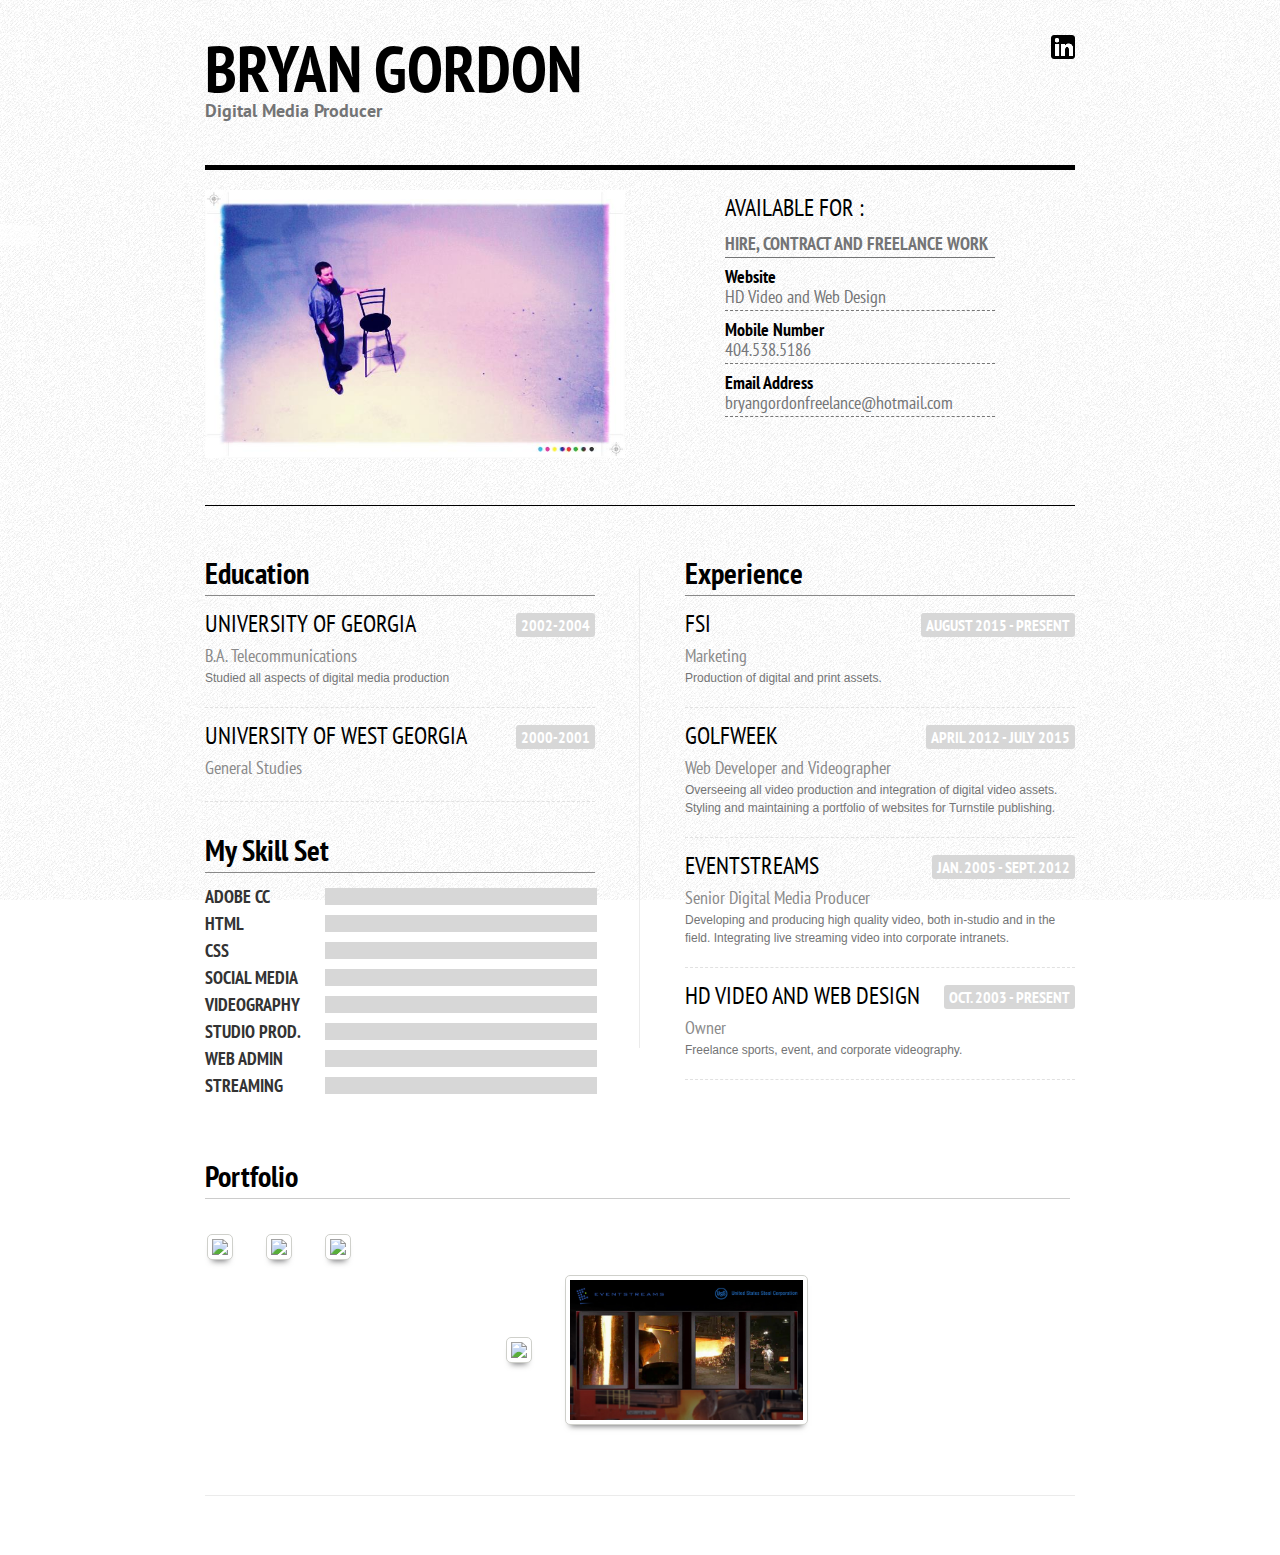
==== bryan/index.html @ afcbcddf "Update index.html" ====
<!DOCTYPE html PUBLIC "-//W3C//DTD XHTML 1.0 Transitional//EN" "http://www.w3.org/TR/xhtml1/DTD/xhtml1-transitional.dtd">
<html xmlns="http://www.w3.org/1999/xhtml">
    
    <head>
        <meta http-equiv="Content-Type" content="text/html; charset=utf-8" />
        <title>RESUME</title>
        <link rel="stylesheet" href="css/reset.css" />
        <link rel="stylesheet" href="css/text.css" />
        <link rel="stylesheet" href="css/960_24_col.css" />
        <link rel="stylesheet" href="css/styles.css" />
        <link href="css/colorpicker.css" rel="stylesheet"/>

        <link rel="stylesheet" type="text/css" href="css/jquery.lightbox-0.5.css" media="screen" />
        <!--<script src="js/scroll-startstop.events.jquery.js" type="text/javascript"></script>-->
        <link href='http://fonts.googleapis.com/css?family=Lobster|PT+Sans+Narrow:400,700|PT+Sans:400,700' rel='stylesheet' type='text/css' />
        <link rel="stylesheet" href="http://www.hdvideoandwebdesign.com/js/jquery.fancybox.css">

    </head>
    
    <body>
        <div class="container_24">
            <div id="sidePanel">
                <div id="panelContent">
                    <div id="bg_switcher" class="bg-switcher">
                        <!-- <ul class="bg-switch">
                            <li>
                                <a id="one" href="img/01.png"></a>
                            </li>
                            <li>
                                <a id="two" href="img/02.png"></a>
                            </li>
                            <li>
                                <a id="three" href="img/03.png"></a>
                            </li>
                            <li>
                                <a id="four" href="img/04.png"></a>
                            </li>
                            <li>
                                <a id="five" href="img/05.png"></a>
                            </li>
                            <li>
                                <a id="six" href="img/06.png"></a>
                            </li>
                            <li>
                                <a id="nine" href="img/07.png"></a>
                            </li>
                            <li>
                                <a id="eight" href="img/08.png"></a>
                            </li>
                            <li>
                                <div id="colorSelector">
                                    <div style="background-color: #fff"></div>
                                </div>
                            </li>
                        </ul> -->
                    </div>
                </div>
            </div>
            <div class="head_container">
                <div class="grid_1">
                    <div class="holder"></div>
                </div>
                <div class="grid_22">
                    <div id="header">
                        <!-- Header -->
                        <!-- <div id="logo">
                            <p>B</p>
                        </div> -->
                        <h1>BRYAN GORDON</h1>
                        <h2>Digital Media Producer</h2>
                        <ul class="social_panel">
                            <li>
                                <a href="http://www.linkedin.com/pub/james-bryan-gordon/a7/ba/4b5/" title="LinkedIn" class="blue">
                                    <img src="img/linkedin.png" width="24" height="24" alt="LinkedIn Profile" />
                                </a>
                            </li>
                        </ul>
                    </div>
                </div>
                <div class="grid_1">
                    <div class="holder"></div>
                </div>
                <div class="clear"></div>
                <div class="grid_24">
                    <div class="holder"></div>
                </div>
                <div class="clear"></div>
                <div class="grid_1">
                    <div class="holder"></div>
                </div>
                <!-- TITLE -->
                <div class="grid_10">
                    <img src="img/pass_photo2.jpg" alt="Profile Pic" width="420" />
                </div>
                <!-- <div class="grid_8">
                    <div class="item_top">
                        
                            <span>Bryan is an accomplished and talented videographer with a diverse portfolio; including event, sports, corporate, streaming, and studio production. He's also experienced with website styling, maintenance, and development.  A true professional.</p></span>
                        
                        <p><br>Nate Haskell, Emmy award-winning Producer</p>
                    </div>
                </div> -->
                <div class="grid_1">
                    <div class="holder"></div>
                </div>
                <!-- CONTACT LIST -->
                <div class="grid_7">
                    <div class="work_list">
                        <h1 class="available">AVAILABLE FOR :</h1>
                        <h3>HIRE, CONTRACT AND FREELANCE WORK</h3>
                        <h2 class="available">Website</h2>
                        <ul>
                            <li>
                                <a href="http://www.hdvideoandwebdesign.com">HD Video and Web Design</a>
                            </li>
                        </ul>
                        <h2 class="available">Mobile Number</h2>
                        <ul>
                            <li>404.538.5186</li>
                        </ul>
                        <h2 class="available">Email Address</h2>
                        <ul>
                            <li><a href="mailto:bryangordonfreelance@hotmail.com">bryangordonfreelance@hotmail.com</a></li>
                        </ul>
                    </div>
                </div>
                <div class="grid_1">
                    <div class="holder"></div>
                </div>
                <div class="clear"></div>
            </div>
            <!-- End Header -->
            <div class="grid_1">
                <div class="holder"></div>
            </div>
            <div class="grid_22">
                <div class="horizontal"></div>
            </div>
            <div class="grid_1">
                <div class="holder"></div>
            </div>
            <div class="clear"></div>
            <!-- CONTENT -->
            <div class="grid_1">
                <div class="holder"></div>
            </div>
            <!--PERSONAL STATMENT -->
            <div class="grid_10">
                <div class="ribbon2">Education</div>
                <div class="item_title">
                    <h1>University of Georgia
                        <span>2002-2004</span>
                    </h1>
                    <h2>B.A. Telecommunications</h2>
                </div>
                <div class="item">
                    <p>Studied all aspects of digital media production</p>
                </div>
                <div class="item_title">
                    <h1>University of West Georgia
                        <span>2000-2001</span>
                    </h1>
                    <h2>General Studies</h2>
                </div>
                <div class="item">
                    <p></p>
                </div>
                <div class="ribbon2" id="skil-set">My Skill Set</div>
                <div id="technical_skill">
                    <div id="skill_list2">
                        <ul>
                            <li>ADOBE CC</li>
                            <li>HTML</li>
                            <li>CSS</li>
                            <li>SOCIAL MEDIA</li>
                            <li>VIDEOGRAPHY</li>
                            <li>STUDIO PROD.</li>
                            <li>WEB ADMIN</li>
                            <li>STREAMING</li>
                        </ul>
                    </div>
                    <div id="skill_set">
                        <!--PROGRESS BAR-->
                        <ul>
                            <li>
                                <div class="progress_container">
                                    <div class="adobe_cc tip" title="90%"></div>
                                </div>
                            </li>
                            <li>
                                <div class="progress_container">
                                    <div class="html tip" title="50%"></div>
                                </div>
                            </li>
                            <li>
                                <div class="progress_container">
                                    <div class="css tip" title="60%"></div>
                                </div>
                            </li>
                            <li>
                                <div class="progress_container">
                                    <div class="socialmedia tip" title="70%"></div>
                                </div>
                            </li>
                            <li>
                                <div class="progress_container">
                                    <div class="videography tip" title="90%"></div>
                                </div>
                            </li>
                            <li>
                                <div class="progress_container">
                                    <div class="studio_prod tip" title="80%"></div>
                                </div>
                            </li>
                            <li>
                                <div class="progress_container">
                                    <div class="web_admin tip" title="60%"></div>
                                </div>
                            </li>
                            <li>
                                <div class="progress_container">
                                    <div class="streaming tip" title="80%"></div>
                                </div>
                            </li>
                        </ul>
                    </div>
                </div>
            </div>
            <div class="grid_2">
                <div class="vertical_line"></div>
            </div>
            <div class="grid_10">
                <!--RIGHT -->
                <div class="ribbon2">Experience</div>
                <div class="item_title">
                    <h1>FSI
                        <span>August 2015 - Present</span>
                    </h1>
                    <h2>Marketing</h2>
                </div>
                <div class="item">
                    <p>Production of digital and print assets.</p>
                </div>
                <div class="item_title">
                    <h1>GOLFWEEK
                        <span>April 2012 - July 2015</span>
                    </h1>
                    <h2>Web Developer and Videographer</h2>
                </div>
                <div class="item">
                    <p>Overseeing all video production and integration of digital video assets.  Styling and maintaining a portfolio of websites for Turnstile publishing. </p>
                </div>
                <div class="item_title">
                    <h1>EVENTSTREAMS
                        <span>Jan. 2005 - Sept. 2012</span>
                    </h1>
                    <h2>Senior Digital Media Producer</h2>
                </div>
                <div class="item">
                    <p>Developing and producing high quality video, both in-studio and in the field.  Integrating live streaming video into corporate intranets.</p>
                </div>
                <div class="item_title">
                    <h1>HD VIDEO AND WEB DESIGN
                        <span>Oct. 2003 - Present</span>
                    </h1>
                    <h2>Owner</h2>
                </div>
                <div class="item">
                    <p>Freelance sports, event, and corporate videography.</p>
                </div>
            </div>
            <div class="grid_1">
                <div class="holder"></div>
            </div>
            <div class="clear"></div>
            <div class="grid_1">
                <div class="holder"></div>
            </div>
            <div class="grid_22">
                <div class="ribbon_portfolio">Portfolio</div>
            </div>
            <div class="grid_1">
                <div class="holder"></div>
            </div>
            <div class="grid_24">
                <!-- GALLERY -->
                <div id="gallery">
                    <ul>
                        <li>
                            <a href="https://www.youtube.com/embed/D1zX6B1v42o?autoplay=1" class="blue2 fancybox fancybox.iframe" title="2014 Dick's Sporting Goods Tournament Recap">
                                <img src="http://www.hdvideoandwebdesign.com/img/example-05.png" width="25%"/>
                            </a>
                        </li>
                        <li>
                            <a href="https://www.youtube.com/embed/jJD4K1cIXC0?autoplay=1" class="blue2 fancybox fancybox.iframe" title="DM250 Color Grading Monitor Overview">
                                <img src="http://flandersscientific.com/img/monitor/dm250-2015.png" width="25%"/>
                            </a>
                        </li>
                        <li>
                             <a href="https://www.youtube.com/embed/iddIqfKnYOg?autoplay=1" class="blue2 fancybox fancybox.iframe" title="Pomfort Live Grade Pro Integration ">
                                <img src="http://www.shopfsi.com/v/vspfiles/assets/images/DirectConnect1-500.png" width="25%"/>
                            </a>
                        </li>
                    <div class="centerdemimages">
                        <li>
                            <a href="https://www.youtube.com/embed/XrOERsRRcAY?autoplay=1" class="blue2 fancybox various fancybox.iframe" title="Golfweek's Golfest Promo">
                                <img src="http://hdvideoandwebdesign.com/img/example-06.png" width="25%"/>
                            </a>
                        </li>
                        <li>
                            <a href="http://www.eventstreams.com/uss/010uss/" class="blue2" title="U.S. Steel Recruitment Promo" target="_blank">
                                <img src="photos/ussteel.jpg" width="25%"/>
                            </a>
                        </li>
                    </div>
                    </ul>
                   <!--  <div id="gallery2">
                        <ul>
                            <li>
                                <a href="photos/image7.jpg" class="blue2" title="Text Goes Here">
                                    <img src="photos/thumb_image7.jpg" width="107" height="107" alt="" />
                                </a>
                            </li>
                            <li>
                                <a href="photos/image8.jpg" class="blue2" title="Text Goes Here">
                                    <img src="photos/thumb_image8.jpg" width="107" height="107" alt="" />
                                </a>
                            </li>
                            <li>
                                <a href="photos/image9.jpg" class="blue2" title="Text Goes Here">
                                    <img src="photos/thumb_image9.jpg" width="107" height="107" alt="" />
                                </a>
                            </li>
                            <li>
                                <a href="photos/image10.jpg" class="blue2" title="Text Goes Here">
                                    <img src="photos/thumb_image10.jpg" width="107" height="107" alt="" />
                                </a>
                            </li>
                            <li>
                                <a href="photos/image11.jpg" class="blue2" title="Text Goes Here">
                                    <img src="photos/thumb_image11.jpg" width="107" height="107" alt="" />
                                </a>
                            </li>
                            <li>
                                <a href="photos/image12.jpg" class="blue2" title="Text Goes Here">
                                    <img src="photos/thumb_image12.jpg" width="107" height="107" alt="" />
                                </a>
                            </li>
                        </ul>
                    </div> -->
                </div>
            </div>
            <!-- END OF GALLERY -->
            <div class="grid_24">
                <div class="horizontal_line"></div>
            </div>
            <div class="grid_1">
                <div class="holder"></div>
            </div>
            <!-- <div class="grid_10">
                <div class="ribbon2">Why We Should Work Together</div>
                <div class="why_me">
                    <ul>
                        <li>Loyal and dedicated employee</li>
                        <li>Technical mindset</li>
                        <li>Fun, easygoing, diligent personality</li>
                        <li>Ability to work within a team or alone</li>
                        <li>Love of new technologies</li>
                        <li>Strong interpersonal skills</li>
                        <li>Ability to think visually</li>
                    </ul>
                </div>
            </div>
            <div class="grid_2"> -->
<!--                 <div class="vertical_line2"></div> -->
       <!--      </div>
            <div class="grid_10">
                <div class="ribbon2">Contact Me</div> -->
                <!-- CONTACT FORM -->
                <!-- <div id="contact-area">
                    <form method="post" action="">
                        <label for="Name">Name:</label>
                        <input type="text" name="Name" id="Name" />
                        <label for="Email">Email:</label>
                        <input type="text" name="Email" id="Email" />
                        <label for="Message">Message:</label>
                        <br />
                        <textarea name="Message" rows="20" cols="20" id="Message"></textarea>
                        <input type="submit" name="submit" value="Submit" class="submit-button" />
                    </form>
                    <div style="clear: both;"></div>
                </div>
            </div>
            <div class="grid_1">
                <div class="holder"></div>
            </div>
            <div class="grid_24">
                <div class="horizontal_line"></div>
            </div>
        </div> -->
        <!-- END .CONTAINER_24 -->
        <!--<div style="display:none;" class="nav_up" id="nav_up"></div>
        <div style="display:none;" class="nav_down" id="nav_down"></div>-->
        <script language="javascript" src="js/jquery-1.7.1.min.js" type="text/javascript"></script>
        <script language="javascript" src="js/jquery.tips.js" type="text/javascript"></script>
        <script language="javascript" src="js/jquery.tipTip.js" type="text/javascript"></script>
        <!--<script type="text/javascript" src="js/jquery.lightbox-0.5.js"></script>-->
         <script type="text/javascript" src="http://www.hdvideoandwebdesign.com/js/jquery.fancybox.js"></script>
        <!--<script type="text/javascript" src="js/colorpicker.js"></script>-->
        <script type="text/javascript">
            $("document").ready(function() {
                $('.fancybox').fancybox()
                var percent = $('.progress_bar').attr('title');
                $('.progress_bar').animate({
                    width: percent
                }, 1000);

                var percent = $('.adobe_cc').attr('title');
                $('.adobe_cc').animate({
                    width: percent
                }, 1000);

                var percent = $('.html').attr('title');
                $('.html').animate({
                    width: percent
                }, 1000);

                var percent = $('.css').attr('title');
                $('.css').animate({
                    width: percent
                }, 1000);

                var percent = $('.socialmedia').attr('title');
                $('.socialmedia').animate({
                    width: percent
                }, 1000);

                var percent = $('.videography').attr('title');
                $('.videography').animate({
                    width: percent
                }, 1000);

                var percent = $('.studio_prod').attr('title');
                $('.studio_prod').animate({
                    width: percent
                }, 1000);

                var percent = $('.web_admin').attr('title');
                $('.web_admin').animate({
                    width: percent
                }, 1000);

                var percent = $('.streaming').attr('title');
                $('.streaming').animate({
                    width: percent
                }, 1000);

                // activate tooltip
                $('.tip').tipsy({
                    gravity: 's',
                    fade: true
                });

                // //background switcher
                // $('#bg_switcher a').click(function() {
                //     var link = $(this).attr('href');
                //     var cssLink = ('url(' + link + ')');
                //     $('body').css('background', cssLink);
                //     return false;
                // });
                // //color switcher				
                // $('#colorSelector').ColorPicker({
                //     color: '#0000ff',
                //     onShow: function(colpkr) {
                //         $(colpkr).fadeIn(500);
                //         return false;
                //     },
                //     onHide: function(colpkr) {
                //         $(colpkr).fadeOut(500);
                //         return false;
                //     },
                //     onChange: function(hsb, hex, rgb) {
                //         $('#colorSelector div').css('backgroundColor', '#' + hex);
                //         $('#header').css('borderColor', '#' + hex);
                //         $('.ribbon2, .horizontal,.ribbon_portfolio').css('borderColor', '#' + hex);
                //         $("#header h1, .ribbon2, .available, .ribbon_portfolio, .item_title h1").css("color", '#' + hex);
                //         $("#logo, #contact-area input.submit-button,.progress_bar, .photoshop, .ilustrator, .dreamweaver, .flash, .html, .css, .java, .php").css("background-color", '#' + hex);
                //     }
                // });

            });
        </script>
        <script type="text/javascript">
            $(function() {
                $('#gallery a').lightBox();
            });
        </script>
        <script type='text/javascript'>
            $(document).ready(function() {
                $("#gallery img").fadeTo("fast", 0.4);
                $("#gallery img").hover(function() {
                    $(this).fadeTo("fast", 1.0);
                }, function() {
                    $(this).fadeTo("fast", 0.4);
                });
            });
        </script>
        <script type="text/javascript">
            $(function() {
                var $elem = $('.container_24');

                $('#nav_up').fadeIn('slow');
                $('#nav_down').fadeIn('slow');

                $(window).bind('scrollstart', function() {
                    $('#nav_up,#nav_down').stop().animate({
                        'opacity': '0.2'
                    });
                });
                $(window).bind('scrollstop', function() {
                    $('#nav_up,#nav_down').stop().animate({
                        'opacity': '1'
                    });
                });

                $('#nav_down').click(

                function(e) {
                    $('html, body').animate({
                        scrollTop: $elem.height()
                    }, 800);
                });
                $('#nav_up').click(

                function(e) {
                    $('html, body').animate({
                        scrollTop: '0px'
                    }, 800);
                });
            });
        </script>
        <script type="text/javascript">
            $(function() {
                $(".blue").tipTip({
                    maxWidth: "auto",
                    edgeOffset: 10
                });
            });
            $(function() {
                $(".blue2").tipTip({
                    maxWidth: "auto",
                    edgeOffset: 52
                });
            });
        </script>
    </body>

</html>
---- bryan/css/text.css ----
/*
  960 Grid System ~ Text CSS.
  Learn more ~ http://960.gs/

  Licensed under GPL and MIT.
*/

/* `Basic HTML
----------------------------------------------------------------------------------------------------*/

body {
  font: 13px/1.5 'Helvetica Neue', Arial, 'Liberation Sans', FreeSans, sans-serif;
}

pre,
code {
  font-family: 'DejaVu Sans Mono', Menlo, Consolas, monospace;
}

hr {
  border: 0 #ccc solid;
  border-top-width: 1px;
  clear: both;
  height: 0;
}

/* `Headings
----------------------------------------------------------------------------------------------------*/

h1 {
  font-size: 25px;
}

h2 {
  font-size: 23px;
}

h3 {
  font-size: 21px;
}

h4 {
  font-size: 19px;
}

h5 {
  font-size: 17px;
}

h6 {
  font-size: 15px;
}

/* `Spacing
----------------------------------------------------------------------------------------------------*/

ol {
  list-style: decimal;
}

ul {
  list-style: disc;
}

li {
  margin-left: 30px;
}

p,
dl,
hr,
h1,
h2,
h3,
h4,
h5,
h6,
ol,
ul,
pre,
table,
address,
fieldset,
figure {
  margin-bottom: 0px;
}
---- bryan/css/960_24_col.css ----
/*
  960 Grid System ~ Core CSS.
  Learn more ~ http://960.gs/

  Licensed under GPL and MIT.
*/

/*
  Forces backgrounds to span full width,
  even if there is horizontal scrolling.
  Increase this if your layout is wider.

  Note: IE6 works fine without this fix.
*/

body {
  min-width: 960px;
}

/* `Container
----------------------------------------------------------------------------------------------------*/

.container_24 {
  margin-left: auto;
  margin-right: auto;
  width: 960px;
}

/* `Grid >> Global
----------------------------------------------------------------------------------------------------*/

.grid_1,
.grid_2,
.grid_3,
.grid_4,
.grid_5,
.grid_6,
.grid_7,
.grid_8,
.grid_9,
.grid_10,
.grid_11,
.grid_12,
.grid_13,
.grid_14,
.grid_15,
.grid_16,
.grid_17,
.grid_18,
.grid_19,
.grid_20,
.grid_21,
.grid_22,
.grid_23,
.grid_24 {
  display: inline;
  float: left;
  margin-left: 5px;
  margin-right: 5px;
}

.push_1, .pull_1,
.push_2, .pull_2,
.push_3, .pull_3,
.push_4, .pull_4,
.push_5, .pull_5,
.push_6, .pull_6,
.push_7, .pull_7,
.push_8, .pull_8,
.push_9, .pull_9,
.push_10, .pull_10,
.push_11, .pull_11,
.push_12, .pull_12,
.push_13, .pull_13,
.push_14, .pull_14,
.push_15, .pull_15,
.push_16, .pull_16,
.push_17, .pull_17,
.push_18, .pull_18,
.push_19, .pull_19,
.push_20, .pull_20,
.push_21, .pull_21,
.push_22, .pull_22,
.push_23, .pull_23 {
  position: relative;
}

/* `Grid >> Children (Alpha ~ First, Omega ~ Last)
----------------------------------------------------------------------------------------------------*/

.alpha {
  margin-left: 0;
}

.omega {
  margin-right: 0;
}

/* `Grid >> 24 Columns
----------------------------------------------------------------------------------------------------*/

.container_24 .grid_1 {
  width: 30px;
}

.container_24 .grid_2 {
  width: 70px;
}

.container_24 .grid_3 {
  width: 110px;
}

.container_24 .grid_4 {
  width: 150px;
}

.container_24 .grid_5 {
  width: 190px;
}

.container_24 .grid_6 {
  width: 230px;
}

.container_24 .grid_7 {
  width: 270px;
}

.container_24 .grid_8 {
  width: 310px;
}

.container_24 .grid_9 {
  width: 350px;
}

.container_24 .grid_10 {
  width: 390px;
}

.container_24 .grid_11 {
  width: 430px;
}

.container_24 .grid_12 {
  width: 470px;
}

.container_24 .grid_13 {
  width: 510px;
}

.container_24 .grid_14 {
  width: 550px;
}

.container_24 .grid_15 {
  width: 590px;
}

.container_24 .grid_16 {
  width: 630px;
}

.container_24 .grid_17 {
  width: 670px;
}

.container_24 .grid_18 {
  width: 710px;
}

.container_24 .grid_19 {
  width: 750px;
}

.container_24 .grid_20 {
  width: 790px;
}

.container_24 .grid_21 {
  width: 830px;
}

.container_24 .grid_22 {
  width: 870px;
}

.container_24 .grid_23 {
  width: 910px;
}

.container_24 .grid_24 {
  width: 950px;
}

/* `Prefix Extra Space >> 24 Columns
----------------------------------------------------------------------------------------------------*/

.container_24 .prefix_1 {
  padding-left: 40px;
}

.container_24 .prefix_2 {
  padding-left: 80px;
}

.container_24 .prefix_3 {
  padding-left: 120px;
}

.container_24 .prefix_4 {
  padding-left: 160px;
}

.container_24 .prefix_5 {
  padding-left: 200px;
}

.container_24 .prefix_6 {
  padding-left: 240px;
}

.container_24 .prefix_7 {
  padding-left: 280px;
}

.container_24 .prefix_8 {
  padding-left: 320px;
}

.container_24 .prefix_9 {
  padding-left: 360px;
}

.container_24 .prefix_10 {
  padding-left: 400px;
}

.container_24 .prefix_11 {
  padding-left: 440px;
}

.container_24 .prefix_12 {
  padding-left: 480px;
}

.container_24 .prefix_13 {
  padding-left: 520px;
}

.container_24 .prefix_14 {
  padding-left: 560px;
}

.container_24 .prefix_15 {
  padding-left: 600px;
}

.container_24 .prefix_16 {
  padding-left: 640px;
}

.container_24 .prefix_17 {
  padding-left: 680px;
}

.container_24 .prefix_18 {
  padding-left: 720px;
}

.container_24 .prefix_19 {
  padding-left: 760px;
}

.container_24 .prefix_20 {
  padding-left: 800px;
}

.container_24 .prefix_21 {
  padding-left: 840px;
}

.container_24 .prefix_22 {
  padding-left: 880px;
}

.container_24 .prefix_23 {
  padding-left: 920px;
}

/* `Suffix Extra Space >> 24 Columns
----------------------------------------------------------------------------------------------------*/

.container_24 .suffix_1 {
  padding-right: 40px;
}

.container_24 .suffix_2 {
  padding-right: 80px;
}

.container_24 .suffix_3 {
  padding-right: 120px;
}

.container_24 .suffix_4 {
  padding-right: 160px;
}

.container_24 .suffix_5 {
  padding-right: 200px;
}

.container_24 .suffix_6 {
  padding-right: 240px;
}

.container_24 .suffix_7 {
  padding-right: 280px;
}

.container_24 .suffix_8 {
  padding-right: 320px;
}

.container_24 .suffix_9 {
  padding-right: 360px;
}

.container_24 .suffix_10 {
  padding-right: 400px;
}

.container_24 .suffix_11 {
  padding-right: 440px;
}

.container_24 .suffix_12 {
  padding-right: 480px;
}

.container_24 .suffix_13 {
  padding-right: 520px;
}

.container_24 .suffix_14 {
  padding-right: 560px;
}

.container_24 .suffix_15 {
  padding-right: 600px;
}

.container_24 .suffix_16 {
  padding-right: 640px;
}

.container_24 .suffix_17 {
  padding-right: 680px;
}

.container_24 .suffix_18 {
  padding-right: 720px;
}

.container_24 .suffix_19 {
  padding-right: 760px;
}

.container_24 .suffix_20 {
  padding-right: 800px;
}

.container_24 .suffix_21 {
  padding-right: 840px;
}

.container_24 .suffix_22 {
  padding-right: 880px;
}

.container_24 .suffix_23 {
  padding-right: 920px;
}

/* `Push Space >> 24 Columns
----------------------------------------------------------------------------------------------------*/

.container_24 .push_1 {
  left: 40px;
}

.container_24 .push_2 {
  left: 80px;
}

.container_24 .push_3 {
  left: 120px;
}

.container_24 .push_4 {
  left: 160px;
}

.container_24 .push_5 {
  left: 200px;
}

.container_24 .push_6 {
  left: 240px;
}

.container_24 .push_7 {
  left: 280px;
}

.container_24 .push_8 {
  left: 320px;
}

.container_24 .push_9 {
  left: 360px;
}

.container_24 .push_10 {
  left: 400px;
}

.container_24 .push_11 {
  left: 440px;
}

.container_24 .push_12 {
  left: 480px;
}

.container_24 .push_13 {
  left: 520px;
}

.container_24 .push_14 {
  left: 560px;
}

.container_24 .push_15 {
  left: 600px;
}

.container_24 .push_16 {
  left: 640px;
}

.container_24 .push_17 {
  left: 680px;
}

.container_24 .push_18 {
  left: 720px;
}

.container_24 .push_19 {
  left: 760px;
}

.container_24 .push_20 {
  left: 800px;
}

.container_24 .push_21 {
  left: 840px;
}

.container_24 .push_22 {
  left: 880px;
}

.container_24 .push_23 {
  left: 920px;
}

/* `Pull Space >> 24 Columns
----------------------------------------------------------------------------------------------------*/

.container_24 .pull_1 {
  left: -40px;
}

.container_24 .pull_2 {
  left: -80px;
}

.container_24 .pull_3 {
  left: -120px;
}

.container_24 .pull_4 {
  left: -160px;
}

.container_24 .pull_5 {
  left: -200px;
}

.container_24 .pull_6 {
  left: -240px;
}

.container_24 .pull_7 {
  left: -280px;
}

.container_24 .pull_8 {
  left: -320px;
}

.container_24 .pull_9 {
  left: -360px;
}

.container_24 .pull_10 {
  left: -400px;
}

.container_24 .pull_11 {
  left: -440px;
}

.container_24 .pull_12 {
  left: -480px;
}

.container_24 .pull_13 {
  left: -520px;
}

.container_24 .pull_14 {
  left: -560px;
}

.container_24 .pull_15 {
  left: -600px;
}

.container_24 .pull_16 {
  left: -640px;
}

.container_24 .pull_17 {
  left: -680px;
}

.container_24 .pull_18 {
  left: -720px;
}

.container_24 .pull_19 {
  left: -760px;
}

.container_24 .pull_20 {
  left: -800px;
}

.container_24 .pull_21 {
  left: -840px;
}

.container_24 .pull_22 {
  left: -880px;
}

.container_24 .pull_23 {
  left: -920px;
}

/* `Clear Floated Elements
----------------------------------------------------------------------------------------------------*/

/* http://sonspring.com/journal/clearing-floats */

.clear {
  clear: both;
  display: block;
  overflow: hidden;
  visibility: hidden;
  width: 0;
  height: 0;
}

/* http://www.yuiblog.com/blog/2010/09/27/clearfix-reloaded-overflowhidden-demystified */

.clearfix:before,
.clearfix:after,
.container_24:before,
.container_24:after {
  content: '.';
  display: block;
  overflow: hidden;
  visibility: hidden;
  font-size: 0;
  line-height: 0;
  width: 0;
  height: 0;
}

.clearfix:after,
.container_24:after {
  clear: both;
}

/*
  The following zoom:1 rule is specifically for IE6 + IE7.
  Move to separate stylesheet if invalid CSS is a problem.
*/

.clearfix,
.container_24 {
  zoom: 1;
}
---- bryan/css/styles.css ----
body {
	background-image: url(../img/groovepaper.png);
	background-color:#ffffff;
	background-repeat:repeat;
	color: #333;
	font-size: 11px;
	height: auto;
	padding: 20px 0;
	background-attachment:fixed;
	
}

a {
	color:#737475;
	text-decoration: none;
}

a:hover {
	text-decoration: none;
}
a:link {color:#737475;}      
a:visited {color:#737475}  

h1 {
	font-family: 'PT Sans Narrow', cursive;
	color: #000;
	font-size: 60px;
	text-align:left;
	font-weight:normal;
	padding-bottom: 4px;
}

h2 {
	padding-top: 0px;
	text-align: center;
}

p {
	padding: 10px 0;
}
img.floatLeft {
    float: left;
    margin: 16px 20px 15px 0;
    float: left;
    height: 215px;
    padding: 4px;
    width: 160px;
	background-color:#D7D7D7;
	
}
.item p {
	color: #737475;
    font-family: Arial, Helvetica, sans-serif;
    font-size: 12px;
    line-height: 1.5em;
    text-align: left;
	border-bottom: 1px dashed #e1e1e1;
	padding: 0 0 20px;
}
.item_top blockquote {
    font-size: 16px;
	font-family: Arial, Helvetica, sans-serif;
	font-weight:bold;
	color: #000000;
	background-image: url(../img/q-open.gif);
	background-position: left top;
	background-repeat: no-repeat;
	background-position: left 5px;
	font-style: italic;
	margin: 10px 0 0 25px;
    padding-left: 25px
}
.item_top blockquote span {
	background-image: url(../img/q-close.gif);
	background-repeat: no-repeat;
	background-position: right bottom;
	display: block;
	padding-right: 10px;
}
.item_top {
    width: 400px;

}
.item_top p{
	color: #000000;
    font-family: Arial, Helvetica, sans-serif;
    font-size: 12px;
    line-height: 1.5em;
    text-align: right;
	padding: 10px 0 0 30px;
	
}
.item_title h1 {
	font-size: 24px;
	font-weight:normal;
	font-family: 'PT Sans Narrow', cursive;
	text-align: left;
	color: #000000;
	padding: 10px 0 0;
	text-transform: uppercase;
}
.item_title h1 span {
    background: none repeat scroll 0 0 #d7d7d7;
    border-radius: 3px 3px 3px 3px;
    color: #ffffff;
    float: right;
    font-family: 'PT Sans Narrow', cursive;
    font-size: 16px;
    font-weight: bold;
    margin: 7px 0 0;
    padding: 0 5px;
	margin-right: 0;
 
}
.item_title h2 {
	font-size: 18px;
	font-weight:normal;
	font-family: 'PT Sans Narrow', cursive;
	text-align: left;
	color:#898989;

	
}
.item_title h3{
	font-size: 14px;
	font-weight:normal;
	font-family: 'PT Sans Narrow', cursive;
	text-align: right;
	color:#000;
}


.container_12 {
	background-image: url(../img/12_col.gif);
}

.container_16 {
	background-image: url(../img/16_col.gif);
}

.container_24 {

	  /*groovepaper.png*/
}
.holder {

	overflow: hidden;
	padding: 10px 0;

}

/* ===HEADER===*/
#logo {
    background-color: #000000;
    height: 100px;
    border-radius:75px;
    -webkit-border-radius: 75px;
    width: 100px;
	float:left;
	margin: 10px 20px 0 0;
}
#logo  p{
    color:#ffffff;
	font-size:60px;
	font-weight:bold;
	padding: 20px;
    font-family: 'PT Sans Narrow',cursive;
    padding: 5px 0 0 28px;
}
	
#header{
	margin:auto;
	border-bottom: 5px solid #000000;
	height: 145px;
	}
	
#header h1 { 
    color: #000000;
    font-family: 'PT Sans Narrow',cursive;
    font-size: 65px;
    font-weight: bold;
	text-align:left;
}
#header h2{ 
    color: #737475;
    font-family: 'PT Sans',cursive;
    font-size: 18px;
	text-align:left;
	margin-top: -25px;
}
#header_bg{
	background-color:#ffffff;
	width:950px;
	height:200px;
	margin:auto;
}
.head_container{
	height: 450px;
    margin: 0 0 35px;
	background-repeat:repeat;
	/*padding-top: 60px;*/
}

.social_panel {
	float:right;
	padding: 0px 0px 0 0;
	margin: -89px 0 0 0;
}

.social_panel li {

	float: left;
    margin-left: 10px;
	list-style: none;

}
.social_panel ul {
	list-style: none;
}
.social_panel li.last{
	margin:0;
}
.main_panel {
    float: right;
    padding: 34px 60px 0 0;
	}
.main_panel a {color:#fff;}   
.main_panel a:link {color:#fff;}      
.main_panel a:visited {color:#fff}  
	
.main_panel li {

	float: left;
    margin-left: 10px;
	list-style: none;

}
.main_panel ul {
	list-style: none;
}
.main_panel li.last{
	margin:0;
	}
	
/* ===NAME AND title===*/	
#name_title {
	height: 200px;
	background-color:#021535;
}
#name_title h1{
	font-family: 'PT Sans Narrow', cursive;
	padding: 10px 0 0 20px;
	color: #ffffff;
	font-size: 80px;
	text-align:left;
	font-weight:bold;
}
#name_title ul{
	color: #74767A;
    font-family: 'PT Sans',sans-serif;
    font-size: 36px;
    font-weight: bold;
    line-height: 1.0em;
    list-style-type: none;
    margin: -24px 0 0 -31px;
    text-align: left;
}
#name_title li{
	padding: 0px;
}
/* ===CONTACT LIST===*/	
.work_list{
	float: left;
	margin: 0 0 0 50px;
	text-align: right;
	margin-bottom: 4px;
}
.work_list h1{
	font-family: 'PT Sans Narrow', cursive;
	font-size: 24px;
	color:#000000;
	margin: 0px 0 0 30px;
	
}
.work_list h2{
	font-family: 'PT Sans Narrow', cursive;
	font-size: 18px;
	color: #000000;
	margin: 0 0 -7px 30px; 
	text-align: left;
	
}
.work_list h3{
	font-family: 'PT Sans Narrow', cursive;
	font-size: 18px;
	color:#737475;
	margin: 0 0 5px 30px; 
	text-align: left;
	border-bottom: 1px solid #737475;
	width: 270px;
	
}
.work_list ul{
	font-family: 'PT Sans Narrow', sans-serif;
	line-height:  1.5em;
	color: #74767a;
	font-size: 18px;
	text-align:left;
	list-style-type: none;
}

.horizontal {
    border-bottom: 1px solid #000000;
   
}
.work_list li{
	border-bottom: 1px dashed #767676;
	width: 270px;
	margin-bottom: 5px;

}

.vertical_line{
	height: 480px;
	background-image: url("../img/vertical_line.png");
	background-repeat: repeat-y;
	margin: 43px 0 0;
}
.vertical_line2{
	height: 270px;
	background-image: url("../img/vertical_line.png");
	background-repeat: repeat-y;
}
.horizontal_line{

	height:40px;
	width: 870px;
	margin: auto;
	background-image: url("../img/horizontal_line.png");
	background-repeat: repeat-x;
}

/* ===RIBBON===*/	
.ribbon{
    color: #000000;
    font-size: 30px;
    width: 390px;
	font-family: 'PT Sans Narrow', cursive;
	font-weight:bold;
	border-bottom: 1px solid #CCCCCC;
	border-top: 1px dotted #1B579E;
	
}
.ribbon2{
    color: #000000;
    font-size: 30px;
    width: 390px;
	font-family: 'PT Sans Narrow', cursive;
	font-weight:bold;
	border-bottom: 1px solid #898989;
	padding:25px 0 0 0;
}

.ribbon_portfolio{
	margin:25px 0 0 0;
	border-bottom: 1px solid #CCCCCC;
    color: #000000;
    font-family: 'PT Sans Narrow',cursive;
    font-size: 30px;
    font-weight: bold;
    width: 865px;
}
/* ===YOUR PHOTO /AVATAR===*/	
#avatar{
    margin: 0 10px 0 0;
    float: left;
    height: 160px;
    width: 150px;
	background-color:#fff;
	-webkit-border-radius: 3px;
    -moz-border-radius: 3px;
    border-radius: 3px;
    box-shadow: 0 6px 6px -5px #727274;
}
#skill_list2{
    float: left;
    margin: -5px 0 0 -30px;
}
.year{
    height:100px;
    font-family: 'PT Sans Narrow', cursive;
    font-size:22px;
    color:#737475;
    padding:  0 0 0 10px;
}
/* ===SKILL SET===*/
#skill_list ul{
    list-style-type: none;
    text-align:right;
    font-family: 'PT Sans Narrow', sans-serif;
    font-size: 20px;
    line-height: 1.74em;
}
#skill_list2 ul{
    list-style-type: none;
    text-align:left;
    font-family: 'PT Sans Narrow', sans-serif;
    font-size: 18px;
    line-height: 1.5em;
	font-weight: bold;
}
#skill_set {
    margin: 0;
}
#skill_set ul{
    list-style-type: none;
}
#technical_skill{
	height: 240px;
	margin: 15px 0 0;
}
.progress_container{
	padding:1px;
	height:15px;
	overflow:hidden;
	background-color:#d7d7d7;
	margin: 0 0 10px 90px;
	width: 270px;
}
	
.progress_bar{
	height:22px;
	width:0px;
	background-color:#898989;
}
.adobe_cc{
	height:22px;
	width:0px;
	background-color:#898989;
}
.html{
	height:22px;
	width:0px;
	background-color:#898989;
}
.css{
	height:22px;
	width:0px;
	background-color:#898989;
}
.socialmedia{
	height:22px;
	width:0px;
	background-color:#898989;
}
.videography{
	height:22px;
	width:0px;
	background-color:#898989;
}
.studio_prod{
	height:22px;
	width:0px;
	background-color:#898989;
	}
.web_admin{
	height:22px;
	width:0px;
	background-color:#898989;
}
.streaming{
	height:22px;
	width:0px;
	background-color:#898989;
}
/* ===jQuery lightBox plugin - Gallery style ===*/	

#gallery {
	padding: 35px 12px;
	width: 930px;
}
#gallery2 {
	width: 100%;
	padding: 33px 0 10px;
}
#gallery img{ padding:4px;}
#gallery ul { list-style: none; }
#gallery ul li { display: inline; }
#gallery ul img {
	border: 1px solid #CFD0CB;
	background-color:#fff;
	-webkit-border-radius: 5px;
	-moz-border-radius: 5px;
	border-radius: 5px;
	box-shadow: 0 6px 6px -5px #727274;
	margin-bottom: 15px;
}
#gallery ul a:hover img {
	border: 1px solid #CFD0CB;
}
#gallery ul a:hover { color: #fff; }
	
	.centerdemimages {
		text-align: center;
	}


/* === CONTACT FORM  ===*/	

#page-wrap {
	width: 660px;
	background: white;
	padding: 20px 50px 20px 50px;
	margin: 20px auto;
	min-height: 500px;
	height: auto !important;
	height: 500px;
}

#contact-area {
	width: 429px;
	margin: 15px 0 0;
	font-family: 'PT Sans Narrow', sans-serif;
    color: #74767a;
    font-size: 12px;
    font-weight:bold;
}

#contact-area input, #contact-area textarea {
	padding: 5px;
	width: 310px;
	font-family: Arial, Helvetica, sans-serif;
	font-size: 12px;
	margin: 0px 0px 10px 0px;
	border: 1px solid #ccc;
}

#contact-area textarea {
	height: 70px;
}

#contact-area textarea:focus, #contact-area input:focus {
	border: 1px solid #022E63;
}

#contact-area input.submit-button {
	width: 100px;
	float: right;
	margin: 0 36px 0 0;
	background-color: #000000;
	color:#FFFFFF;
	font-family: 'PT Sans Narrow',sans-serif;
    font-size: 18px;
	font-weight:bold;
}

label {
    float: left;
    font-size: 1.4em;
    padding-top: 0;
    text-align: left;
    width: 70px;
}

/* ===WHY ME  ===*/	
.why_me h1{
    color: #022E63;
    font-family: 'PT Sans Narrow',cursive;
    font-size: 24px;
    margin: 0 0 0 18px;
    text-align: left;
    width: 372px;
	font-weight:bold;
	}
.why_me ul{
    color: #737475;
    font-family: Arial, Helvetica, sans-serif;
    font-size: 12px;
    line-height: 1.5em;
    margin: 15px 0 0 -15px;
    text-align: left;
    width: 372px;;
	}


/* ===DOWN TOP - GALLERY STYLE  ===*/		
.nav_up{
	padding:7px;
	border:1px solid #CCC;
	position:fixed;
	background:url("../img/images/arrow_up.png") no-repeat scroll 50% 50% #CCCCCC;
	width:20px;
	height:20px;
	bottom:10px;
	opacity:0.7;
	right:30px;
	white-space:nowrap;
	cursor: pointer;
	-moz-border-radius: 3px 3px 3px 3px;
    -webkit-border-top-left-radius:3px;
	-webkit-border-top-right-radius:3px;
    -khtml-border-top-left-radius:3px;
	-khtml-border-top-right-radius:3px;
	filter:progid:DXImageTransform.Microsoft.Alpha(opacity=70);
}
.nav_down{
	padding:7px;
	background-color:white;
	border:1px solid #CCC;
	position:fixed;
	background:url("../img/images/arrow_down.png") no-repeat scroll 50% 50% #CCCCCC;
	width:20px;
	height:20px;
	bottom:10px;
	opacity:0.7;
	right:70px;
	white-space:nowrap;
	cursor: pointer;
	-moz-border-radius: 3px 3px 3px 3px;
    -webkit-border-top-left-radius:3px;
	-webkit-border-top-right-radius:3px;
    -khtml-border-top-left-radius:3px;
	-khtml-border-top-right-radius:3px;
	filter:progid:DXImageTransform.Microsoft.Alpha(opacity=70);
}

/* TipTip CSS - Version 1.2 */

#tiptip_holder {
	display: none;
	position: absolute;
	top: 0;
	left: 0;
	z-index: 99999;
}

#tiptip_holder.tip_top {
	padding-bottom: 5px;
}

#tiptip_holder.tip_bottom {
	padding-top: 5px;
}

#tiptip_holder.tip_right {
	padding-left: 5px;
}

#tiptip_holder.tip_left {
	padding-right: 5px;
}

#tiptip_content {
     font-family: Arial, Helvetica, sans-serif;
	font-size: 11px;
	color: #fff;
	padding: 4px 8px;
	border: 1px solid rgba(255,255,255,0.25);
	background-color: rgb(25,25,25);
	background-color: rgba(25,25,25,0.92);
	background-image: -webkit-gradient(linear, 0% 0%, 0% 100%, from(transparent), to(#000));
	border-radius: 3px;
	-webkit-border-radius: 3px;
	-moz-border-radius: 3px;

}

#tiptip_arrow, #tiptip_arrow_inner {
	position: absolute;
	border-color: transparent;
	border-style: solid;
	border-width: 6px;
	height: 0;
	width: 0;
}

#tiptip_holder.tip_top #tiptip_arrow {
	border-top-color: #fff;
	border-top-color: rgba(255,255,255,0.35);
}

#tiptip_holder.tip_bottom #tiptip_arrow {
	border-bottom-color: #fff;
	border-bottom-color: rgba(255,255,255,0.35);
}

#tiptip_holder.tip_right #tiptip_arrow {
	border-right-color: #fff;
	border-right-color: rgba(255,255,255,0.35);
}

#tiptip_holder.tip_left #tiptip_arrow {
	border-left-color: #fff;
	border-left-color: rgba(255,255,255,0.35);
}

#tiptip_holder.tip_top #tiptip_arrow_inner {
	margin-top: -7px;
	margin-left: -6px;
	border-top-color: rgb(25,25,25);
	border-top-color: rgba(25,25,25,0.92);
}

#tiptip_holder.tip_bottom #tiptip_arrow_inner {
	margin-top: -5px;
	margin-left: -6px;
	border-bottom-color: rgb(25,25,25);
	border-bottom-color: rgba(25,25,25,0.92);
}

#tiptip_holder.tip_right #tiptip_arrow_inner {
	margin-top: -6px;
	margin-left: -5px;
	border-right-color: rgb(25,25,25);
	border-right-color: rgba(25,25,25,0.92);
}

#tiptip_holder.tip_left #tiptip_arrow_inner {
	margin-top: -6px;
	margin-left: -7px;
	border-left-color: rgb(25,25,25);
	border-left-color: rgba(25,25,25,0.92);
}

/* Webkit Hacks  */
@media screen and (-webkit-min-device-pixel-ratio:0) {	
	#tiptip_content {
		padding: 4px 8px 5px 8px;
		background-color: rgba(45,45,45,0.88);
	}
	#tiptip_holder.tip_bottom #tiptip_arrow_inner { 
		border-bottom-color: rgba(45,45,45,0.88);
	}
	#tiptip_holder.tip_top #tiptip_arrow_inner { 
		border-top-color: rgba(20,20,20,0.92);
	}
}

/*===========================
Side panel
============================*/
#sidePanel {
    position: fixed;
    left: -3px;
    top: 25%;
    width: 100px;
}
#sidePanel2 {
    position: fixed;
    right: -62px;
    top: 55%;
    width: 100px;
	background-color: rgba(255, 255, 255, 0.9);
}
.color-switch{
	list-style:none;
	margin: 0;
}
#panelContent {
    background-color: rgba(255, 255, 255, 0.5);
	/*border:1px solid rgba(0, 0, 0, 0.1); */
    border-radius: 5px;
    padding: 10px;
    width: 21px;
/*     	left: -200px;
	position:relative;    */
}

/* ======================
	Background Switcher
=========================*/
/*  .bg-switcher {
    margin: 0 0 0 5px;
} */
.bg-switch{
	list-style:none;
	margin: 0;
}
.bg-switch li{
	height: 18px;
    padding: 0;
    width: 18px;
	margin: 5px 0 5px 0;
}
.bg-switcher a {
    display: inline-block; 
    height: 18px;
    padding: 0;
    width: 18px;
	border: 1px solid #888888;
}
.bg-switcher h5 {
       color:#555;
    font-size:11px;
/*     font-weight:bold; */
    margin:25px 0 0 5px;
    text-transform: uppercase;
}
#one {
    background-image: url(../img/01.png);
}
#two {
    background-image: url(../img/02.png);
}
#three {
    background-image: url(../img/03.png);
}
#four {
    background-image: url(../img/04.png);
}
#five {
    background-image: url(../img/05.png);
}
#six {
    background-image: url(../img/06.png);
}
#seven {
    background-image: url(../img/07.png);
}
#eight {
    background-image: url(../img/08.png);
}
#nine{
    background-image: url(../img/09.png);
}
---- bryan/css/colorpicker.css ----
.colorpicker {
	width: 356px;
	height: 176px;
	overflow: hidden;
	position: absolute;
	background: url(images/colorpicker_background.png);
	font-family: Arial, Helvetica, sans-serif;
	display: none;
}
.colorpicker_color {
	width: 150px;
	height: 150px;
	left: 14px;
	top: 13px;
	position: absolute;
	background: #f00;
	overflow: hidden;
	cursor: crosshair;
}
.colorpicker_color div {
	position: absolute;
	top: 0;
	left: 0;
	width: 150px;
	height: 150px;
	background: url(images/colorpicker_overlay.png);
}
.colorpicker_color div div {
	position: absolute;
	top: 0;
	left: 0;
	width: 11px;
	height: 11px;
	overflow: hidden;
	background: url(images/colorpicker_select.gif);
	margin: -5px 0 0 -5px;
}
.colorpicker_hue {
	position: absolute;
	top: 13px;
	left: 171px;
	width: 35px;
	height: 150px;
	cursor: n-resize;
}
.colorpicker_hue div {
	position: absolute;
	width: 35px;
	height: 9px;
	overflow: hidden;
	background: url(images/colorpicker_indic.gif) left top;
	margin: -4px 0 0 0;
	left: 0px;
}
.colorpicker_new_color {
	position: absolute;
	width: 60px;
	height: 30px;
	left: 213px;
	top: 13px;
	background: #f00;
}
.colorpicker_current_color {
	position: absolute;
	width: 60px;
	height: 30px;
	left: 283px;
	top: 13px;
	background: #f00;
}
.colorpicker input {
	background-color: transparent;
	border: 1px solid transparent;
	position: absolute;
	font-size: 10px;
	font-family: Arial, Helvetica, sans-serif;
	color: #898989;
	top: 4px;
	right: 11px;
	text-align: right;
	margin: 0;
	padding: 0;
	height: 11px;
}
.colorpicker_hex {
	position: absolute;
	width: 72px;
	height: 22px;
	background: url(images/colorpicker_hex.png) top;
	left: 212px;
	top: 142px;
}
.colorpicker_hex input {
	right: 6px;
}
.colorpicker_field {
	height: 22px;
	width: 62px;
	background-position: top;
	position: absolute;
}
.colorpicker_field span {
	position: absolute;
	width: 12px;
	height: 22px;
	overflow: hidden;
	top: 0;
	right: 0;
	cursor: n-resize;
}
.colorpicker_rgb_r {
	background-image: url(images/colorpicker_rgb_r.png);
	top: 52px;
	left: 212px;
}
.colorpicker_rgb_g {
	background-image: url(images/colorpicker_rgb_g.png);
	top: 82px;
	left: 212px;
}
.colorpicker_rgb_b {
	background-image: url(images/colorpicker_rgb_b.png);
	top: 112px;
	left: 212px;
}
.colorpicker_hsb_h {
	background-image: url(images/colorpicker_hsb_h.png);
	top: 52px;
	left: 282px;
}
.colorpicker_hsb_s {
	background-image: url(images/colorpicker_hsb_s.png);
	top: 82px;
	left: 282px;
}
.colorpicker_hsb_b {
	background-image: url(images/colorpicker_hsb_b.png);
	top: 112px;
	left: 282px;
}
.colorpicker_submit {
	position: absolute;
	width: 22px;
	height: 22px;
	background: url(images/colorpicker_submit.png) top;
	left: 322px;
	top: 142px;
	overflow: hidden;
}
.colorpicker_focus {
	background-position: center;
}
.colorpicker_hex.colorpicker_focus {
	background-position: bottom;
}
.colorpicker_submit.colorpicker_focus {
	background-position: bottom;
}
.colorpicker_slider {
	background-position: bottom;
}
#colorSelector {
	position: relative;
/* 	width: 36px;
	height: 36px;
	background: url(images/select.png); */
}
#colorSelector div {
	background: url("images/select.png") repeat scroll center center transparent;
    height: 18px;
    left: 0;
    position: absolute;
    top: 3px;
    width: 19px;
}
#colorSelector2 {
	position: absolute;
	top: 0;
	left: 0;
	width: 36px;
	height: 36px;
	background: url(images/select2.png);
}
#colorSelector2 div {
	position: absolute;
	top: 4px;
	left: 4px;
	width: 28px;
	height: 28px;
	background: url(images/select2.png) center;
}
#colorpickerHolder2 {
	top: 32px;
	left: 0;
	width: 356px;
	height: 0;
	overflow: hidden;
	position: absolute;
}
#colorpickerHolder2 .colorpicker {
	background-image: url(images/custom_background.png);
	position: absolute;
	bottom: 0;
	left: 0;
}
#colorpickerHolder2 .colorpicker_hue div {
	background-image: url(images/custom_indic.gif);
}
#colorpickerHolder2 .colorpicker_hex {
	background-image: url(images/custom_hex.png);
}
#colorpickerHolder2 .colorpicker_rgb_r {
	background-image: url(images/custom_rgb_r.png);
}
#colorpickerHolder2 .colorpicker_rgb_g {
	background-image: url(images/custom_rgb_g.png);
}
#colorpickerHolder2 .colorpicker_rgb_b {
	background-image: url(images/custom_rgb_b.png);
}
#colorpickerHolder2 .colorpicker_hsb_s {
	background-image: url(images/custom_hsb_s.png);
	display: none;
}
#colorpickerHolder2 .colorpicker_hsb_h {
	background-image: url(images/custom_hsb_h.png);
	display: none;
}
#colorpickerHolder2 .colorpicker_hsb_b {
	background-image: url(images/custom_hsb_b.png);
	display: none;
}
#colorpickerHolder2 .colorpicker_submit {
	background-image: url(images/custom_submit.png);
}
#colorpickerHolder2 .colorpicker input {
	color: #778398;
}
#customWidget {
	position: relative;
	height: 36px;
}

.navigationTabs {
	height: 23px;
	line-height: 23px;
	border-bottom: 1px solid #ccc;
}
.navigationTabs li {
	float: left;
	height: 23px;
	line-height: 23px;
	padding-right: 3px;
}
.navigationTabs li a{
	float: left;
	dispaly: block;
	height: 23px;
	line-height: 23px;
	padding: 0 10px;
	overflow: hidden;
	color: #52697E;
	background-color: #eee;
	position: relative;
	text-decoration: none;
}
.navigationTabs li a:hover {
	background-color: #f0f0f0;
}
.navigationTabs li a.active {
	background-color: #fff;
	border: 1px solid #ccc;
	border-bottom: 0px solid;
}
.tabsContent {
	border: 1px solid #ccc;
	border-top: 0px solid;
	width: 698px;
	overflow: hidden;
}
.tab {
	padding: 16px;
	display: none;
}
.tab h2 {
	font-weight: bold;
	font-size: 16px;
}
.tab h3 {
	font-weight: bold;
	font-size: 14px;
	margin-top: 20px;
}
.tab p {
	margin-top: 16px;
	clear: both;
}
.tab ul {
	margin-top: 16px;
	list-style: disc;
}
.tab li {
	margin: 10px 0 0 35px;
}
.tab a {
	color: #8FB0CF;
}
.tab strong {
	font-weight: bold;
}
.tab pre {
	font-size: 11px;
	margin-top: 20px;
	width: 668px;
	overflow: auto;
	clear: both;
}
.tab table {
	width: 100%;
}
.tab table td {
	padding: 6px 10px 6px 0;
	vertical-align: top;
}
.tab dt {
	margin-top: 16px;
}
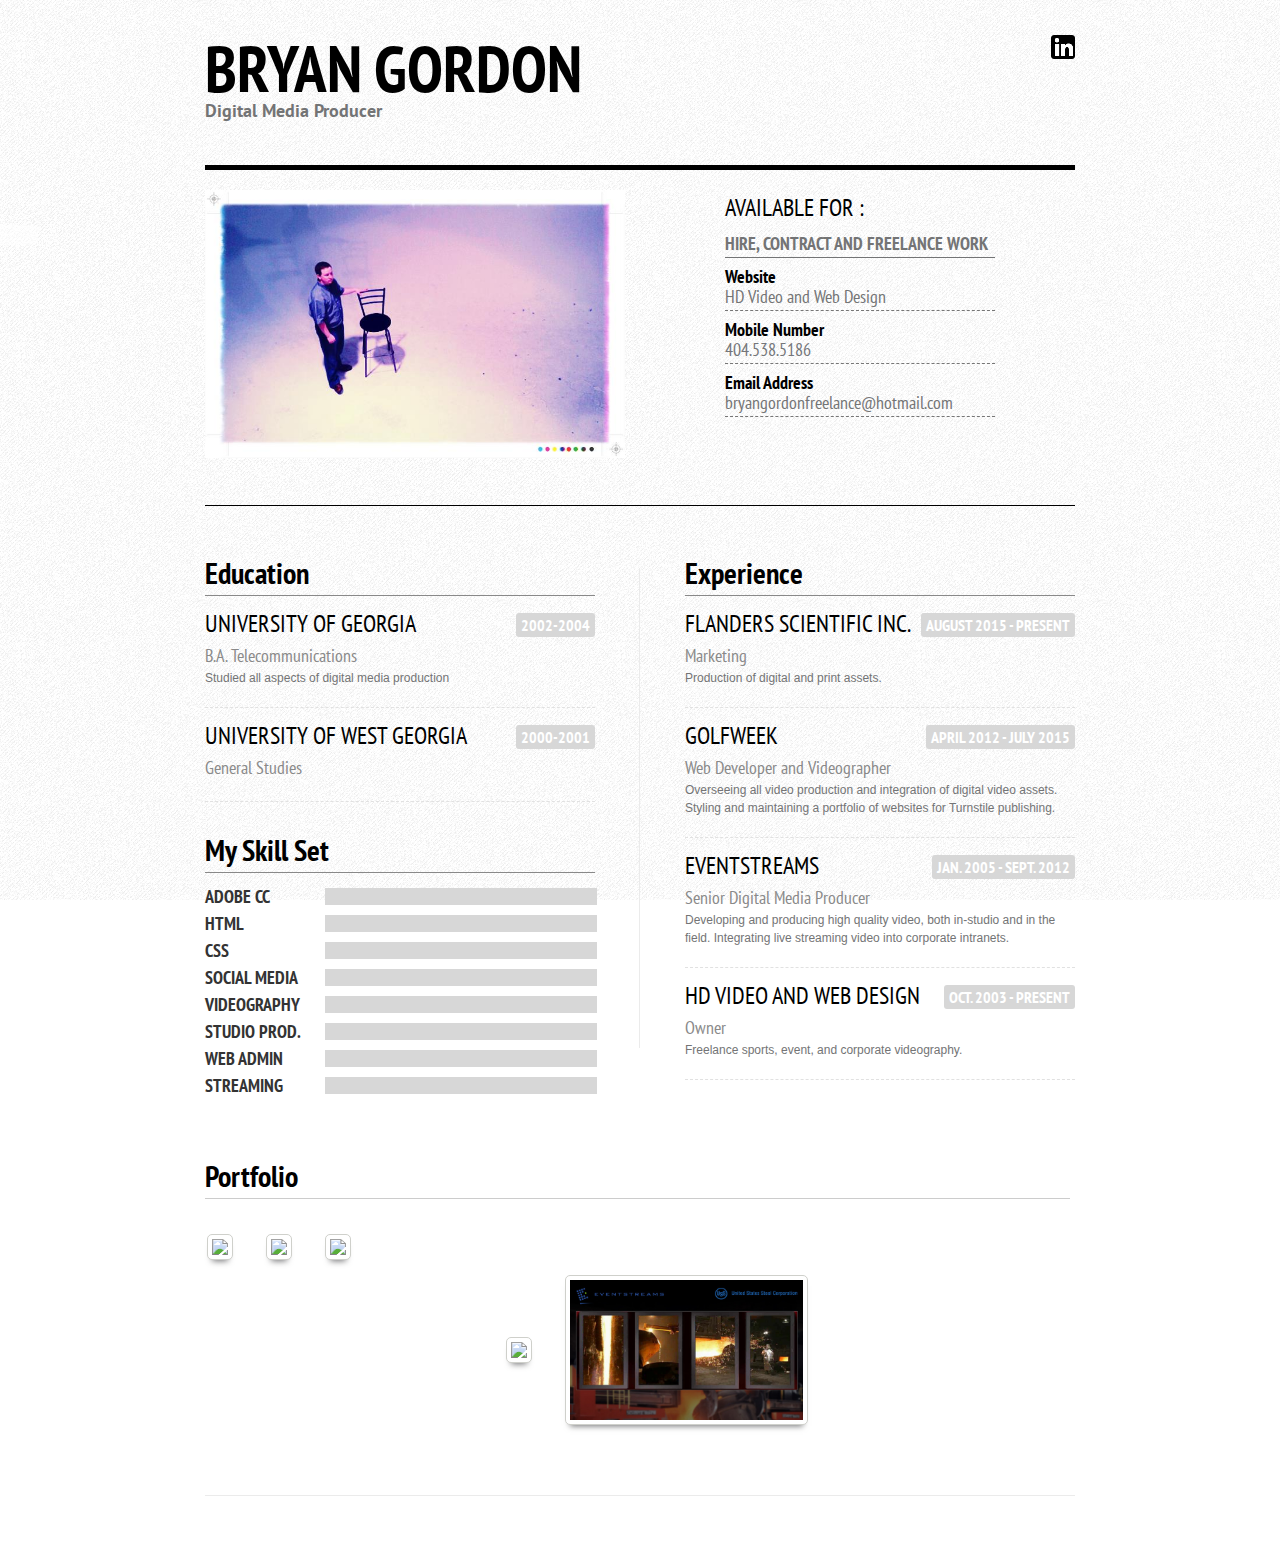
==== commit 7fec0e62: "Update index.html" ====
--- a/bryan/index.html
+++ b/bryan/index.html
@@ -233,7 +233,7 @@
                 <!--RIGHT -->
                 <div class="ribbon2">Experience</div>
                 <div class="item_title">
-                    <h1>FSI
+                    <h1>FLANDERS SCIENTIFIC INC.
                         <span>August 2015 - Present</span>
                     </h1>
                     <h2>Marketing</h2>
@@ -287,13 +287,13 @@
                 <div id="gallery">
                     <ul>
                         <li>
-                            <a href="https://www.youtube.com/embed/D1zX6B1v42o?autoplay=1" class="blue2 fancybox fancybox.iframe" title="2014 Dick's Sporting Goods Tournament Recap">
-                                <img src="http://www.hdvideoandwebdesign.com/img/example-05.png" width="25%"/>
+                            <a href="https://www.youtube.com/embed/jJD4K1cIXC0?autoplay=1" class="blue2 fancybox fancybox.iframe" title="DM250 Color Grading Monitor Overview">
+                                <img src="http://flandersscientific.com/img/monitor/dm250-2015.png" width="25%"/>
                             </a>
                         </li>
                         <li>
-                            <a href="https://www.youtube.com/embed/jJD4K1cIXC0?autoplay=1" class="blue2 fancybox fancybox.iframe" title="DM250 Color Grading Monitor Overview">
-                                <img src="http://flandersscientific.com/img/monitor/dm250-2015.png" width="25%"/>
+                            <a href="https://www.youtube.com/embed/D1zX6B1v42o?autoplay=1" class="blue2 fancybox fancybox.iframe" title="2014 Dick's Sporting Goods Tournament Recap">
+                                <img src="http://www.hdvideoandwebdesign.com/img/example-05.png" width="25%"/>
                             </a>
                         </li>
                         <li>
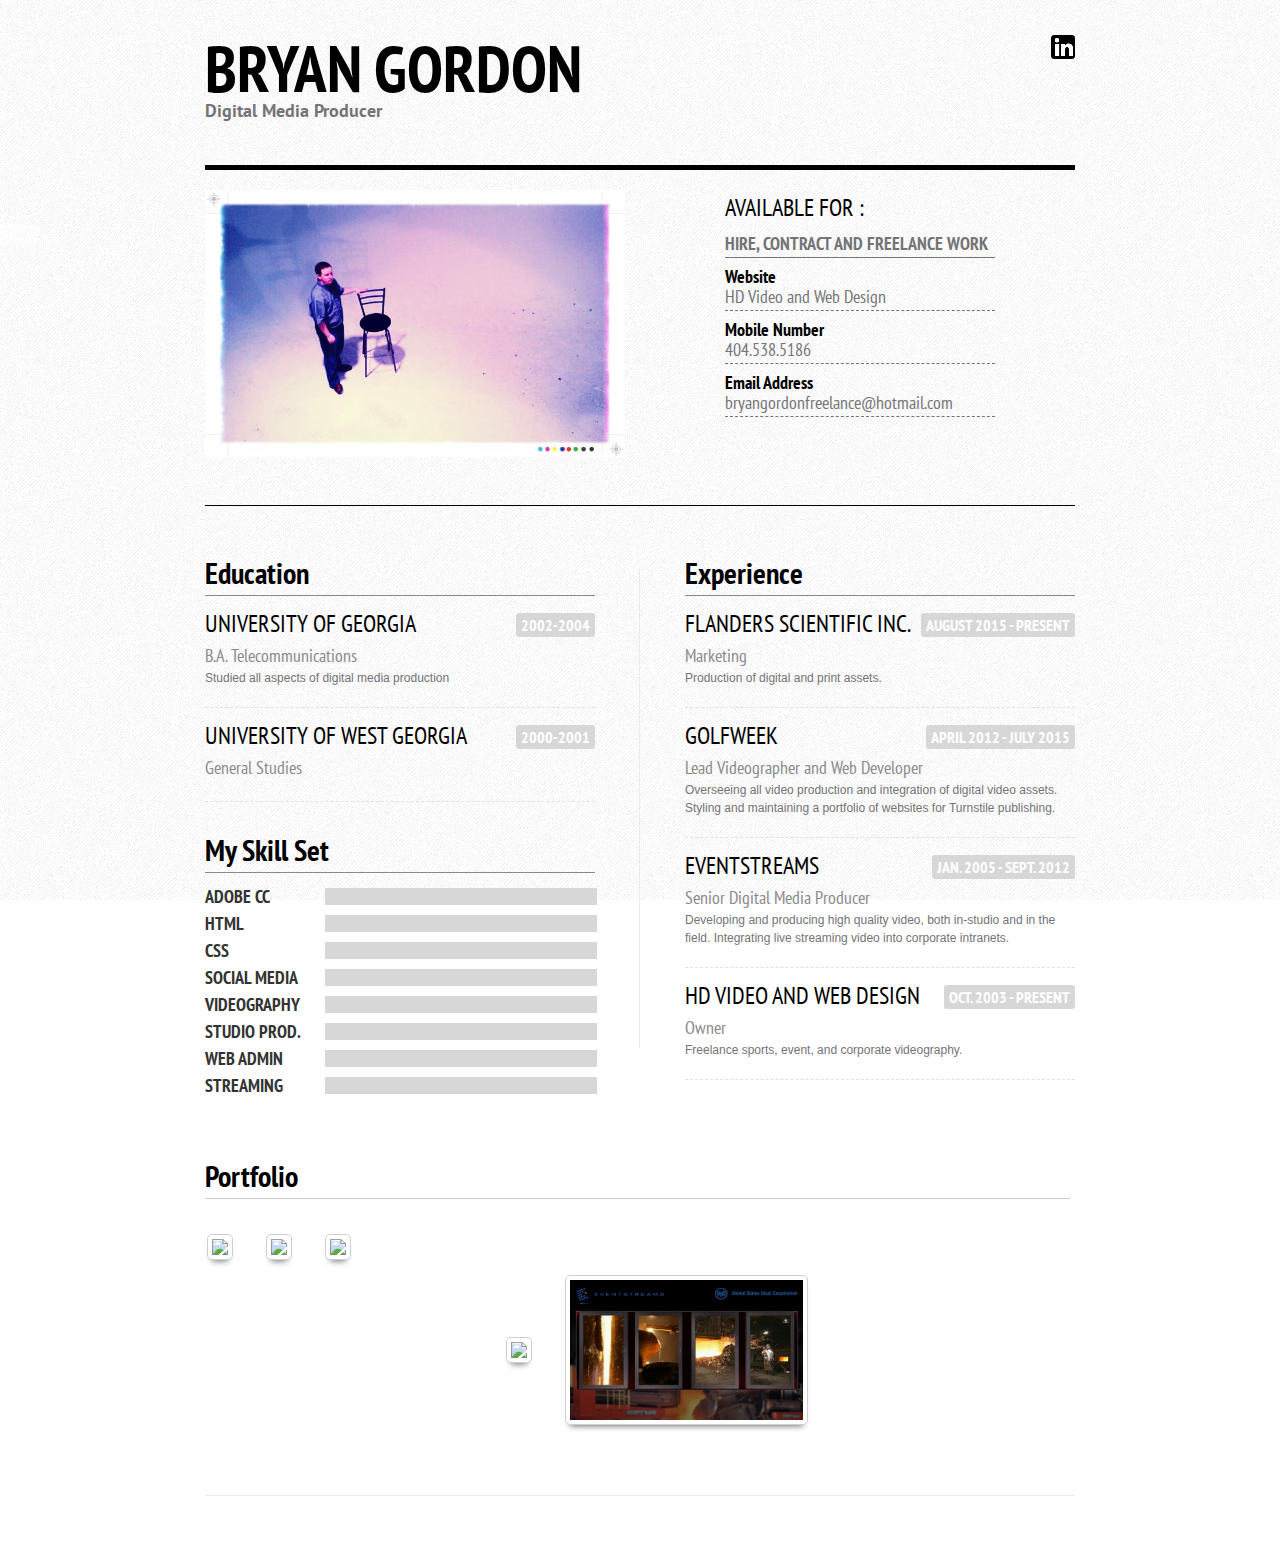
==== commit 96cba88f: "Update index.html" ====
--- a/bryan/index.html
+++ b/bryan/index.html
@@ -245,7 +245,7 @@
                     <h1>GOLFWEEK
                         <span>April 2012 - July 2015</span>
                     </h1>
-                    <h2>Web Developer and Videographer</h2>
+                    <h2>Lead Videographer and Web Developer</h2>
                 </div>
                 <div class="item">
                     <p>Overseeing all video production and integration of digital video assets.  Styling and maintaining a portfolio of websites for Turnstile publishing. </p>
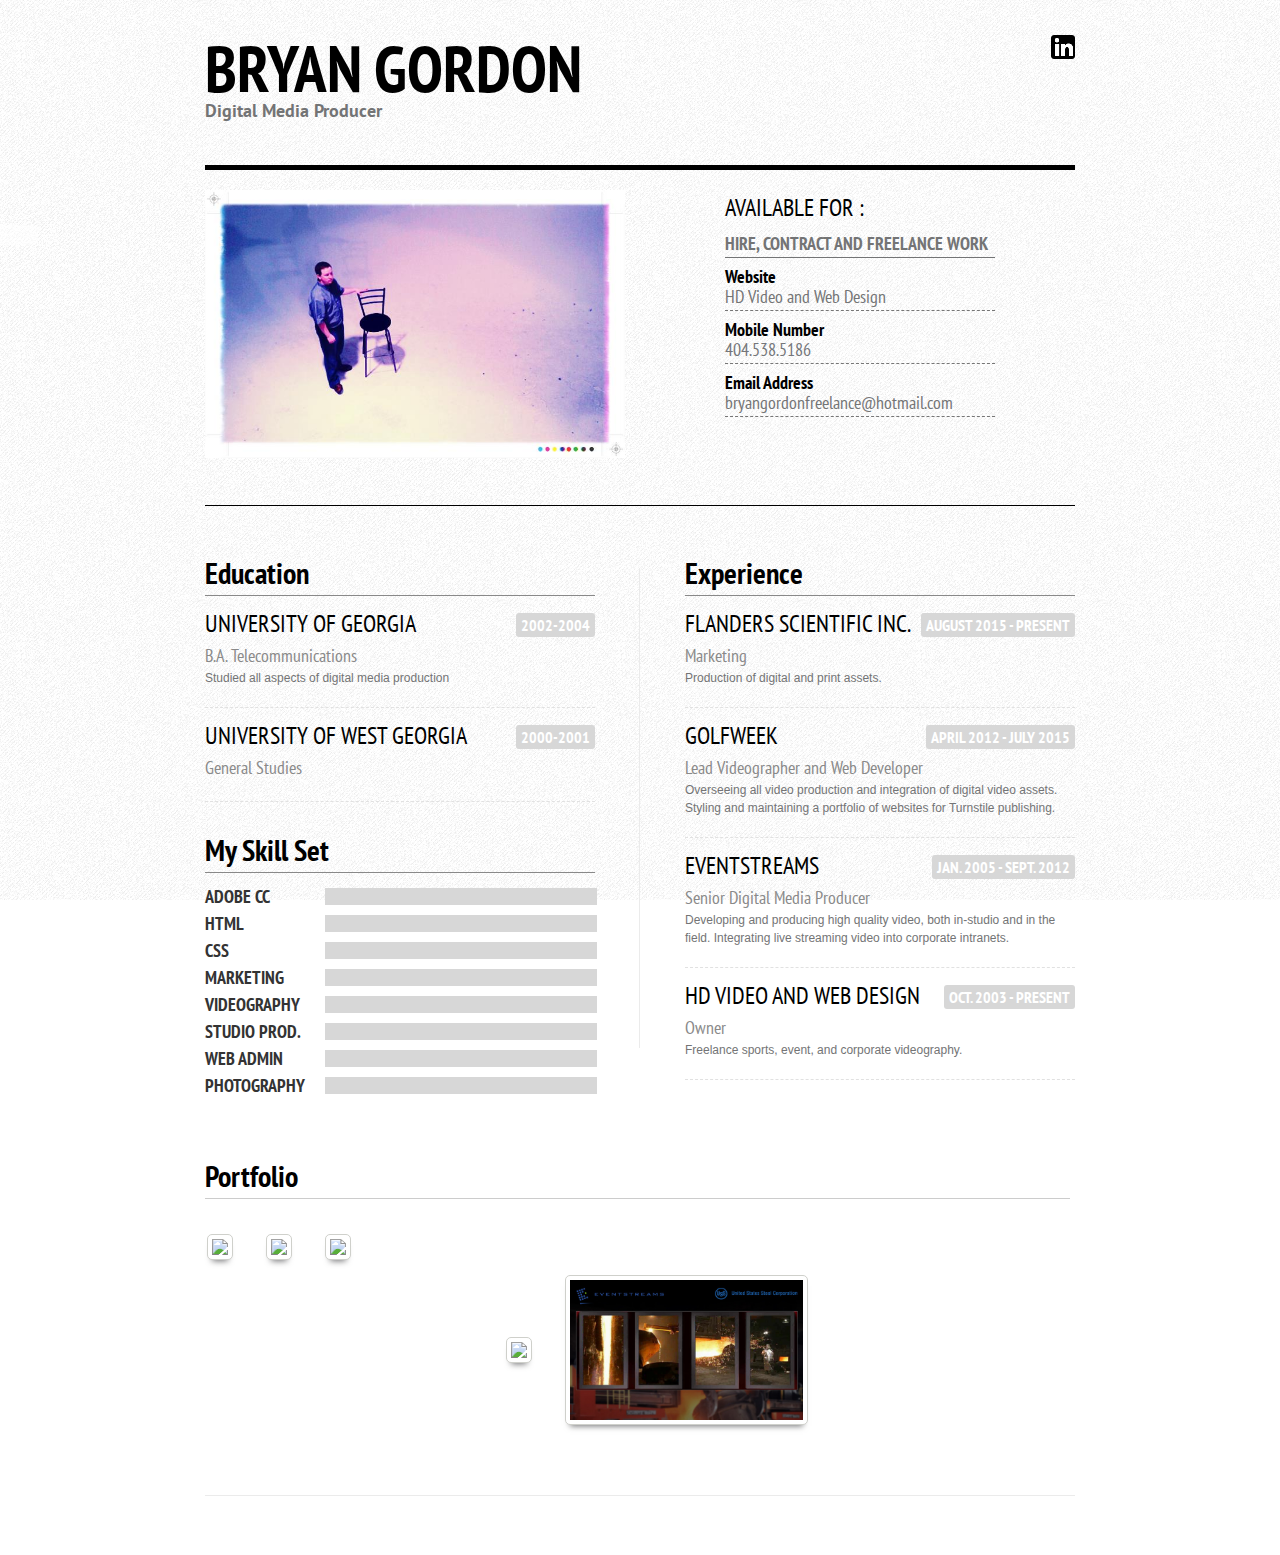
==== commit 205e3272: "Update index.html" ====
--- a/bryan/index.html
+++ b/bryan/index.html
@@ -172,11 +172,11 @@
                             <li>ADOBE CC</li>
                             <li>HTML</li>
                             <li>CSS</li>
-                            <li>SOCIAL MEDIA</li>
+                            <li>MARKETING</li>
                             <li>VIDEOGRAPHY</li>
                             <li>STUDIO PROD.</li>
                             <li>WEB ADMIN</li>
-                            <li>STREAMING</li>
+                            <li>PHOTOGRAPHY</li>
                         </ul>
                     </div>
                     <div id="skill_set">
@@ -189,22 +189,22 @@
                             </li>
                             <li>
                                 <div class="progress_container">
-                                    <div class="html tip" title="50%"></div>
-                                </div>
-                            </li>
-                            <li>
-                                <div class="progress_container">
-                                    <div class="css tip" title="60%"></div>
-                                </div>
-                            </li>
-                            <li>
-                                <div class="progress_container">
-                                    <div class="socialmedia tip" title="70%"></div>
-                                </div>
-                            </li>
-                            <li>
-                                <div class="progress_container">
-                                    <div class="videography tip" title="90%"></div>
+                                    <div class="html_tip" title="50%"></div>
+                                </div>
+                            </li>
+                            <li>
+                                <div class="progress_container">
+                                    <div class="css_tip" title="60%"></div>
+                                </div>
+                            </li>
+                            <li>
+                                <div class="progress_container">
+                                    <div class="marketing_tip" title="70%"></div>
+                                </div>
+                            </li>
+                            <li>
+                                <div class="progress_container">
+                                    <div class="videography_tip" title="90%"></div>
                                 </div>
                             </li>
                             <li>
@@ -219,7 +219,7 @@
                             </li>
                             <li>
                                 <div class="progress_container">
-                                    <div class="streaming tip" title="80%"></div>
+                                    <div class="photography_tip" title="80%"></div>
                                 </div>
                             </li>
                         </ul>
